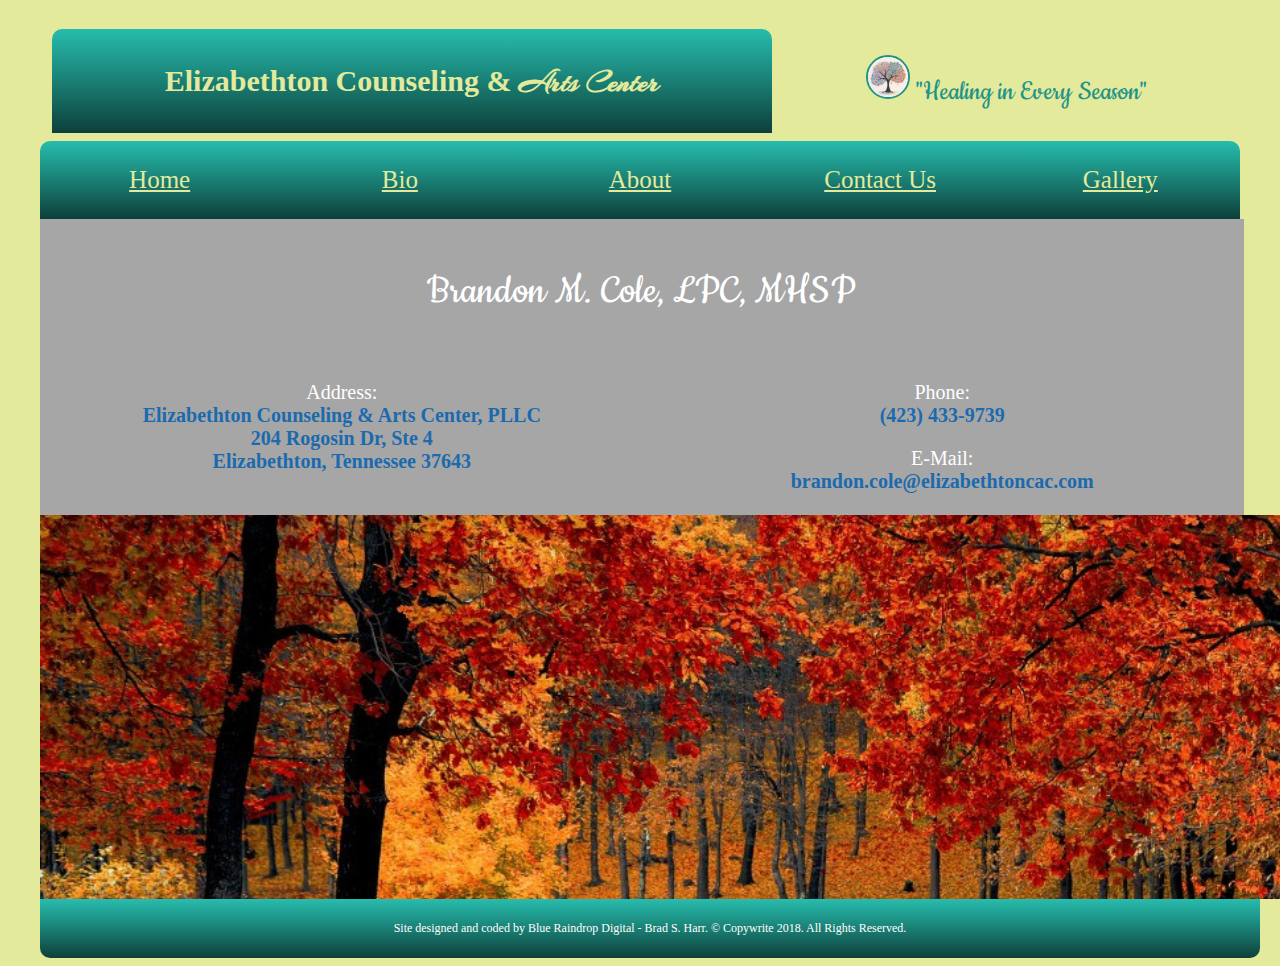
==== about.html @ a3475fe2 "created links and additional pages" ====
<!DOCTYPE html>
<html>
    <head>
        <meta name="viewport" content="width=device-width,initial-scale=1.0">
        <meta charset="utf-8">
        <link rel="stylesheet" href="https://stackpath.bootstrapcdn.com/bootstrap/4.1.0/css/bootstrap.min.css" integrity="sha384-9gVQ4dYFwwWSjIDZnLEWnxCjeSWFphJiwGPXr1jddIhOegiu1FwO5qRGvFXOdJZ4" crossorigin="anonymous">
        <link href='http://fonts.googleapis.com/css?family=Arizonia' rel='stylesheet' type='text/css'>
        <link href='http://fonts.googleapis.com/css?family=Cookie' rel='stylesheet' type='text/css'>
        <link rel="stylesheet" href="css/styles.css">
        <title>Elizabethton CAC</title>
    </head>
    <body style="background-color: #e3ea9c;">
            <div id="main-box">
                    <div id="flex-wrapper">
                        <div id="title-tab">
                            <p style="font-family: lucida sans typewriter;"><strong>Elizabethton Counseling &amp; </strong> <span style="font-family: Arizonia; line-height: 100%;"><strong>Arts Center</strong></span></p>
                            <p style="font-family: lucida sans typewriter; line-height: 100%;"></p>
                        </div>
                        <div id="title-tab2">
                           <p><img class="img-format" src="img/tree.jpg" alt="Tree Logo" width="40px" height="40px"> "Healing in Every Season"</p>
                        </div>
                    </div> 
                    <div id="navbar">
                        <div id="flex-wrapper">
                            <div class="nav-links">
                                <p><a href="index.html">Home</a></p>
                            </div>
                            <div class="nav-links">
                                <p><a href="bio.html">Bio</a></p>
                            </div>
                            <div class="nav-links">
                                <p><a href="about.html">About</a></p>
                            </div>
                            <div class="nav-links">
                                <p><a href="contact_us.html">Contact Us</a></p>
                            </div>
                            <div class="nav-links">
                                <p><a href="gallery.html">Gallery</a></p>
                            </div>
                        </div>

                    </div>
                    <div id="main-section">
                            <section id="flex-wrapper">
                                <div id="main-name">
                                    <p style="font-family: cookie; font-size: 45px;">Brandon M. Cole, LPC, MHSP</p>
                                </div>
                            </section>
                            <section id="flex-wrapper">
                                <div class="main-contact">
                                    <p>Address:<br /><span style="color: #1c6aae;"><strong>Elizabethton Counseling & Arts Center, PLLC<br />204 Rogosin Dr, Ste 4<br />Elizabethton, Tennessee 37643</strong></span></p>
                                </div>
                                <div class="main-contact">
                                    <p>Phone:<br /><span style="color: #1c6aae;"><strong>(423) 433-9739</strong></span></p>
                                    <p>E-Mail:<br /><span style="color: #1c6aae;"><strong>brandon.cole@elizabethtoncac.com</strong></span></p>
                                </div>
                            </section>  
                    </div>
                   <div id="photo-banner-about">

                    </div>
                    <div id="bottom-nav">
                        <p>Site designed and coded by Blue Raindrop Digital - Brad S. Harr. &copy; Copywrite 2018. All Rights Reserved.</p>
                    </div>
            </div>
        
    </body>
</html>
---- css/styles.css ----
@media screen and (max-width: 768px) {
    #main-box {
        width: 100%;
        max-width: 100%;
        margin-left: auto;
        margin-right: auto;
        overflow: hidden;
    }
    #title-tab {
        flex: 1;
        background-color: #e3ea9c;
        text-align: center;
        color: #1e9488;
        width: 100%;
        max-width: 100%;
        font-size: 30px;
    }
    #title-tab2 {
        flex: 1;
        background-color: #e3ea9c;
        text-align: center;
        color: #1e9488;
        width: 100%;
        max-width: 100%;
        font-size: 30px;
        font-family: cookie;
    }
    #navbar {
        flex: 0 0 auto;
        background-image: linear-gradient(to bottom, #27bcad, #1e9488, #166a61, #0d3f3a);
        padding: 2px;
        color: #e3ea9c;
        width: 100%;
        max-width: 100%;
        text-align: center;
    }
    #main-section {
        flex: 0 0 auto;
        background-color: #a6a6a6;
        width: 100%;
        max-width: 100%;
        text-align: center;
        color: white;
        font-family: lucida sans typwriter;
        font-size: 20px;
        padding: 2px;
    }
    #photo-banner {
        flex: 0 0 auto;
        background-image: url(../img/hammock1.jpg);
        background-size: cover;
        background-repeat: no-repeat;
        overflow: hidden;
        padding: 16%;
        width: 100%;
        max-width: 100%;
        color: #e3ea9c;
        text-align: center;
    }
    #photo-banner-bio {
        flex: 0 0 auto;
        background-image: url(../img/bench.jpg);
        background-size: cover;
        background-repeat: no-repeat;
        overflow: hidden;
        padding: 16%;
        width: 100%;
        max-width: 100%;
        color: #e3ea9c;
        text-align: center;
    }
    #photo-banner-about {
        flex: 0 0 auto;
        background-image: url(../img/fall.jpg);
        background-size: cover;
        background-repeat: no-repeat;
        overflow: hidden;
        padding: 16%;
        width: 100%;
        max-width: 100%;
        color: #e3ea9c;
        text-align: center;
    }
    #photo-banner-contact {
        flex: 0 0 auto;
        background-image: url(../img/lake_fog.jpg);
        background-size: cover;
        background-repeat: no-repeat;
        overflow: hidden;
        padding: 16%;
        width: 100%;
        max-width: 100%;
        color: #e3ea9c;
        text-align: center;
    }
    #photo-banner-gallery {
        flex: 0 0 auto;
        background-image: url(../img/pier.jpg);
        background-size: cover;
        background-repeat: no-repeat;
        overflow: hidden;
        padding: 16%;
        width: 100%;
        max-width: 100%;
        color: #e3ea9c;
        text-align: center;
    }
    #bottom-nav {
        flex: 0 0 auto;
        background-image: linear-gradient(to bottom, #27bcad, #1e9488, #166a61, #0d3f3a);
        padding: 20px;
        text-align: left;
        color: #e3ea9c;
        width: 100%;
        max-width: 100%;
        font-size: 12px;
        text-align: center;
    }
    .nav-links {
        flex: 1;
        color: #e3ea9c;
        text-align: center;
        padding: 0%;
        font-family: lucida sans typewriter;
        font-size: 20px;
    }
    .img-format {
        border-style: solid;
        border-width: 2px;
        border-color: #1e9488;
        border-radius: 50%;
    }
    a:link {
        color: #e3ea9c;
    }
    a:visited {
        color: #e3ea9c;
    }
}
@media screen and (min-width: 768px) {
#flex-wrapper {
    display: flex;
    flex-direction: row;
    flex-wrap: wrap;
}
#title-tab {
    flex: 1;
    background-image: linear-gradient(to bottom, #27bcad, #1e9488, #166a61, #0d3f3a);
    padding-top: 5px;
    padding-bottom: 5px;
    text-align: center;
    color: #e3ea9c;
    margin-left: 1%;
    margin-right: auto;
    margin-bottom: auto;
    margin-top: auto;
    max-width: 60%;
    border-top-right-radius: 10px;
    border-top-left-radius: 10px; 
    font-size: 30px; 
}
#title-tab2 {
    flex: 1;
    background-color: #e3ea9c;
    padding-top: 5px;
    padding-bottom: 1px;
    text-align: center;
    color: #1e9488;
    margin-right: auto;
    margin-bottom: 1px;
    margin-top: auto;
    max-width: 39%;
    font-size: 30px;
    font-family: cookie;
}
#navbar {
    flex: 0 0 auto;
    background-image: linear-gradient(to bottom, #27bcad, #1e9488, #166a61, #0d3f3a);
    text-align: center;
    color: #e3ea9c;
    border-top-right-radius: 10px;
    border-top-left-radius: 10px;
}
#main-section {
    flex: 0 0 auto;
    background-color: #a6a6a6;
    width: 100%;
    max-width: 100%;
    text-align: center;
    color: white;
    font-family: lucida sans typwriter;
    font-size: 20px;
    padding: 2px;
}
#photo-banner {
    flex: 0 0 auto;
    background-image: url(../img/hammock1.jpg);
    background-size: cover;
    background-repeat: no-repeat;
    overflow: hidden;
    padding: 16%;
    width: 100%;
    max-width: 100%;
    color: white;
    text-align: center;
}
#photo-banner-bio {
    flex: 0 0 auto;
    background-image: url(../img/bench.jpg);
    background-size: cover;
    background-repeat: no-repeat;
    overflow: hidden;
    padding: 16%;
    width: 100%;
    max-width: 100%;
    color: white;
    text-align: center;
}
#photo-banner-about {
    flex: 0 0 auto;
    background-image: url(../img/fall.jpg);
    background-size: cover;
    background-repeat: no-repeat;
    overflow: hidden;
    padding: 16%;
    width: 100%;
    max-width: 100%;
    color: white;
    text-align: center;
}
#photo-banner-contact {
    flex: 0 0 auto;
    background-image: url(../img/lake_fog.jpg);
    background-size: cover;
    background-repeat: no-repeat;
    overflow: hidden;
    padding: 16%;
    width: 100%;
    max-width: 100%;
    color: white;
    text-align: center;
}
#photo-banner-gallery {
    flex: 0 0 auto;
    background-image: url(../img/pier.jpg);
    background-size: cover;
    background-repeat: no-repeat;
    overflow: hidden;
    padding: 16%;
    width: 100%;
    max-width: 100%;
    color: white;
    text-align: center;
}
#bottom-nav {
    flex: 0 0 auto;
    background-image: linear-gradient(to bottom, #27bcad, #1e9488, #166a61, #0d3f3a);
    padding: 10px;
    text-align: left;
    color: white;
    width: 100%;
    max-width: 100%;
    border-bottom-right-radius: 10px;
    border-bottom-left-radius: 10px;
    font-size: 12px;
    text-align: center;
}
#main-box {
    max-width: 95%;
    margin-left: auto;
    margin-right: auto;
    margin-top: 20px;
}
.body {
    margin: 0px 0px 0px 0px;
}
.nav-links {
    flex: 1;
    color: #e3ea9c;
    text-align: center;
    padding: 0%;
    font-family: lucida sans typewriter;
    font-size: 25px;
}
#main-name {
    flex: 2;
}
.main-contact {
    flex: 1;
}
.img-format {
    border-style: solid;
    border-width: 2px;
    border-color: #1e9488;
    border-radius: 50%;
}
a:link {
    color: #e3ea9c;
}
a:visited {
    color: #e3ea9c;
}
}
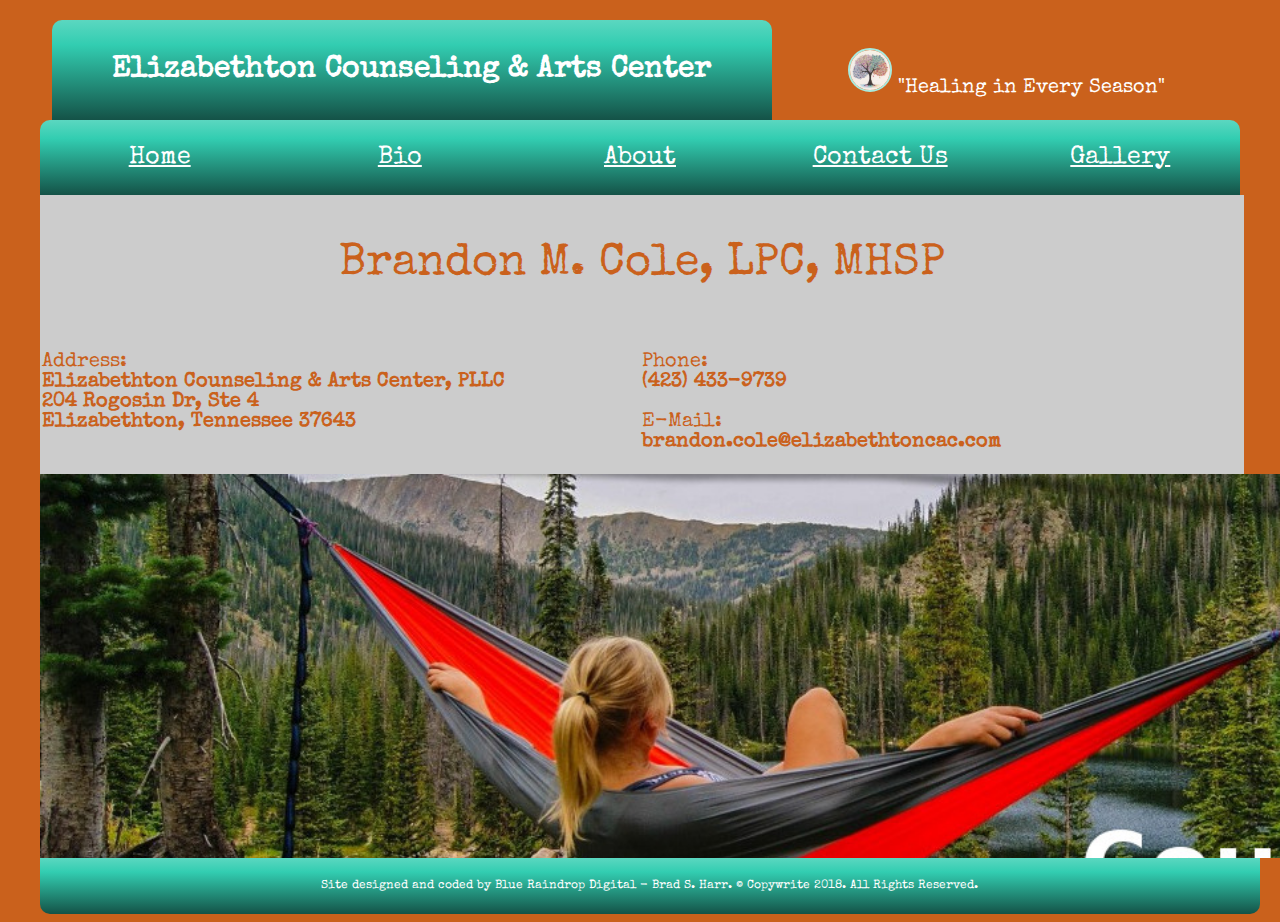
==== commit 7b8c5257: "updated project" ====
--- a/about.html
+++ b/about.html
@@ -4,17 +4,18 @@
         <meta name="viewport" content="width=device-width,initial-scale=1.0">
         <meta charset="utf-8">
         <link rel="stylesheet" href="https://stackpath.bootstrapcdn.com/bootstrap/4.1.0/css/bootstrap.min.css" integrity="sha384-9gVQ4dYFwwWSjIDZnLEWnxCjeSWFphJiwGPXr1jddIhOegiu1FwO5qRGvFXOdJZ4" crossorigin="anonymous">
-        <link href='http://fonts.googleapis.com/css?family=Arizonia' rel='stylesheet' type='text/css'>
-        <link href='http://fonts.googleapis.com/css?family=Cookie' rel='stylesheet' type='text/css'>
+        <link href='http://fonts.googleapis.com/css?family=Special Elite' rel='stylesheet' type='text/css'>
+        <link href='http://fonts.googleapis.com/css?family=Special Elite' rel='stylesheet' type='text/css'>
+        <link href="https://fonts.googleapis.com/css?family=Special Elite" rel="stylesheet">
         <link rel="stylesheet" href="css/styles.css">
         <title>Elizabethton CAC</title>
     </head>
-    <body style="background-color: #e3ea9c;">
+    <body style="background-color: #ca611c;">
             <div id="main-box">
                     <div id="flex-wrapper">
                         <div id="title-tab">
-                            <p style="font-family: lucida sans typewriter;"><strong>Elizabethton Counseling &amp; </strong> <span style="font-family: Arizonia; line-height: 100%;"><strong>Arts Center</strong></span></p>
-                            <p style="font-family: lucida sans typewriter; line-height: 100%;"></p>
+                            <p style="font-family: Special Elite;"><strong>Elizabethton Counseling &amp; </strong> <span style="font-family: Special Elite; line-height: 100%;"><strong>Arts Center</strong></span></p>
+                            <p style="font-family: Special Elite; line-height: 100%;"></p>
                         </div>
                         <div id="title-tab2">
                            <p><img class="img-format" src="img/tree.jpg" alt="Tree Logo" width="40px" height="40px"> "Healing in Every Season"</p>
@@ -38,25 +39,24 @@
                                 <p><a href="gallery.html">Gallery</a></p>
                             </div>
                         </div>
-
                     </div>
                     <div id="main-section">
-                            <section id="flex-wrapper">
-                                <div id="main-name">
-                                    <p style="font-family: cookie; font-size: 45px;">Brandon M. Cole, LPC, MHSP</p>
-                                </div>
-                            </section>
-                            <section id="flex-wrapper">
-                                <div class="main-contact">
-                                    <p>Address:<br /><span style="color: #1c6aae;"><strong>Elizabethton Counseling & Arts Center, PLLC<br />204 Rogosin Dr, Ste 4<br />Elizabethton, Tennessee 37643</strong></span></p>
-                                </div>
-                                <div class="main-contact">
-                                    <p>Phone:<br /><span style="color: #1c6aae;"><strong>(423) 433-9739</strong></span></p>
-                                    <p>E-Mail:<br /><span style="color: #1c6aae;"><strong>brandon.cole@elizabethtoncac.com</strong></span></p>
-                                </div>
-                            </section>  
-                    </div>
-                   <div id="photo-banner-about">
+                        <section id="flex-wrapper">
+                            <div id="main-name">
+                                <p style="font-family: Special Elite; font-size: 45px;">Brandon M. Cole, LPC, MHSP</p>
+                            </div>
+                        </section>
+                        <section id="flex-wrapper">
+                            <div class="main-contact">
+                                <p>Address:<br /><strong>Elizabethton Counseling & Arts Center, PLLC<br />204 Rogosin Dr, Ste 4<br />Elizabethton, Tennessee 37643</strong></span></p>
+                            </div>
+                            <div class="main-contact">
+                                <p>Phone:<br /><strong>(423) 433-9739</strong></span></p>
+                                <p>E-Mail:<br /><strong>brandon.cole@elizabethtoncac.com</strong></span></p>
+                            </div>
+                        </section>
+                        </div>
+                    <div id="photo-banner">
 
                     </div>
                     <div id="bottom-nav">
--- a/css/styles.css
+++ b/css/styles.css
@@ -8,42 +8,44 @@
     }
     #title-tab {
         flex: 1;
-        background-color: #e3ea9c;
-        text-align: center;
-        color: #1e9488;
+        background-color: #ca611c;
+        text-align: center;
+        color: white;
         width: 100%;
         max-width: 100%;
         font-size: 30px;
     }
     #title-tab2 {
         flex: 1;
-        background-color: #e3ea9c;
-        text-align: center;
-        color: #1e9488;
-        width: 100%;
-        max-width: 100%;
-        font-size: 30px;
-        font-family: cookie;
+        background-color: #ca611c;
+        text-align: center;
+        color: white;
+        width: 100%;
+        max-width: 100%;
+        font-size: 20px;
+        font-family: Special Elite;
     }
     #navbar {
         flex: 0 0 auto;
-        background-image: linear-gradient(to bottom, #27bcad, #1e9488, #166a61, #0d3f3a);
+        background-image: linear-gradient(to bottom, #5bd7c0, #32cdb1, #28a48d, #1e7b6a, #145247);
         padding: 2px;
-        color: #e3ea9c;
+        color: white;
         width: 100%;
         max-width: 100%;
         text-align: center;
     }
     #main-section {
         flex: 0 0 auto;
-        background-color: #a6a6a6;
-        width: 100%;
-        max-width: 100%;
-        text-align: center;
-        color: white;
-        font-family: lucida sans typwriter;
+        background-color: #cccccc;
+        width: 100%;
+        max-width: 100%;
+        text-align: center;
+        color: #ca611c;
+        font-family: Special Elite;
         font-size: 20px;
         padding: 2px;
+        margin-left: auto;
+        margin-right: auto;
     }
     #photo-banner {
         flex: 0 0 auto;
@@ -54,7 +56,7 @@
         padding: 16%;
         width: 100%;
         max-width: 100%;
-        color: #e3ea9c;
+        color: black;
         text-align: center;
     }
     #photo-banner-bio {
@@ -66,7 +68,7 @@
         padding: 16%;
         width: 100%;
         max-width: 100%;
-        color: #e3ea9c;
+        color: black;
         text-align: center;
     }
     #photo-banner-about {
@@ -78,7 +80,7 @@
         padding: 16%;
         width: 100%;
         max-width: 100%;
-        color: #e3ea9c;
+        color: black;
         text-align: center;
     }
     #photo-banner-contact {
@@ -90,7 +92,7 @@
         padding: 16%;
         width: 100%;
         max-width: 100%;
-        color: #e3ea9c;
+        color: black;
         text-align: center;
     }
     #photo-banner-gallery {
@@ -102,39 +104,40 @@
         padding: 16%;
         width: 100%;
         max-width: 100%;
-        color: #e3ea9c;
+        color: black;
         text-align: center;
     }
     #bottom-nav {
         flex: 0 0 auto;
-        background-image: linear-gradient(to bottom, #27bcad, #1e9488, #166a61, #0d3f3a);
+        background-image: linear-gradient(to bottom, #5bd7c0, #32cdb1, #28a48d, #1e7b6a, #145247);
         padding: 20px;
         text-align: left;
-        color: #e3ea9c;
+        color: white;
         width: 100%;
         max-width: 100%;
         font-size: 12px;
         text-align: center;
+        font-family: Special Elite;
     }
     .nav-links {
         flex: 1;
-        color: #e3ea9c;
+        color: white;
         text-align: center;
         padding: 0%;
-        font-family: lucida sans typewriter;
+        font-family: Special Elite;
         font-size: 20px;
     }
     .img-format {
         border-style: solid;
         border-width: 2px;
-        border-color: #1e9488;
+        border-color: #A8EADE;
         border-radius: 50%;
     }
     a:link {
-        color: #e3ea9c;
+        color: white;
     }
     a:visited {
-        color: #e3ea9c;
+        color: white;
     }
 }
 @media screen and (min-width: 768px) {
@@ -145,11 +148,11 @@
 }
 #title-tab {
     flex: 1;
-    background-image: linear-gradient(to bottom, #27bcad, #1e9488, #166a61, #0d3f3a);
+    background-image: linear-gradient(to bottom, #5bd7c0, #32cdb1, #28a48d, #1e7b6a, #145247);
     padding-top: 5px;
     padding-bottom: 5px;
     text-align: center;
-    color: #e3ea9c;
+    color: white;
     margin-left: 1%;
     margin-right: auto;
     margin-bottom: auto;
@@ -161,36 +164,38 @@
 }
 #title-tab2 {
     flex: 1;
-    background-color: #e3ea9c;
+    background-color: #ca611c;
     padding-top: 5px;
     padding-bottom: 1px;
     text-align: center;
-    color: #1e9488;
+    color: white;
     margin-right: auto;
     margin-bottom: 1px;
     margin-top: auto;
     max-width: 39%;
-    font-size: 30px;
-    font-family: cookie;
+    font-size: 20px;
+    font-family: Special Elite;
 }
 #navbar {
     flex: 0 0 auto;
-    background-image: linear-gradient(to bottom, #27bcad, #1e9488, #166a61, #0d3f3a);
-    text-align: center;
-    color: #e3ea9c;
+    background-image: linear-gradient(to bottom, #5bd7c0, #32cdb1, #28a48d, #1e7b6a, #145247);
+    text-align: center;
+    color: white;
     border-top-right-radius: 10px;
     border-top-left-radius: 10px;
 }
 #main-section {
     flex: 0 0 auto;
-    background-color: #a6a6a6;
-    width: 100%;
-    max-width: 100%;
-    text-align: center;
-    color: white;
-    font-family: lucida sans typwriter;
+    background-color: #cccccc;
+    width: 100%;
+    max-width: 100%;
+    text-align: center;
+    color: #ca611c;
+    font-family: Special Elite;
     font-size: 20px;
     padding: 2px;
+    margin-left: auto;
+    margin-right: auto;
 }
 #photo-banner {
     flex: 0 0 auto;
@@ -254,7 +259,7 @@
 }
 #bottom-nav {
     flex: 0 0 auto;
-    background-image: linear-gradient(to bottom, #27bcad, #1e9488, #166a61, #0d3f3a);
+    background-image: linear-gradient(to bottom, #5bd7c0, #32cdb1, #28a48d, #1e7b6a, #145247);
     padding: 10px;
     text-align: left;
     color: white;
@@ -264,6 +269,7 @@
     border-bottom-left-radius: 10px;
     font-size: 12px;
     text-align: center;
+    font-family: Special Elite;
 }
 #main-box {
     max-width: 95%;
@@ -276,10 +282,10 @@
 }
 .nav-links {
     flex: 1;
-    color: #e3ea9c;
+    color: white;
     text-align: center;
     padding: 0%;
-    font-family: lucida sans typewriter;
+    font-family: Special Elite;
     font-size: 25px;
 }
 #main-name {
@@ -287,17 +293,21 @@
 }
 .main-contact {
     flex: 1;
+    margin-left: auto;
+    margin-right: auto;
+    text-align: left;
 }
 .img-format {
     border-style: solid;
     border-width: 2px;
-    border-color: #1e9488;
+    border-color: #A8EADE;
     border-radius: 50%;
 }
 a:link {
-    color: #e3ea9c;
+    color: white;
 }
 a:visited {
-    color: #e3ea9c;
-}
+    color: white;
+}
+font-family: 'Special Elite', cursive;
 }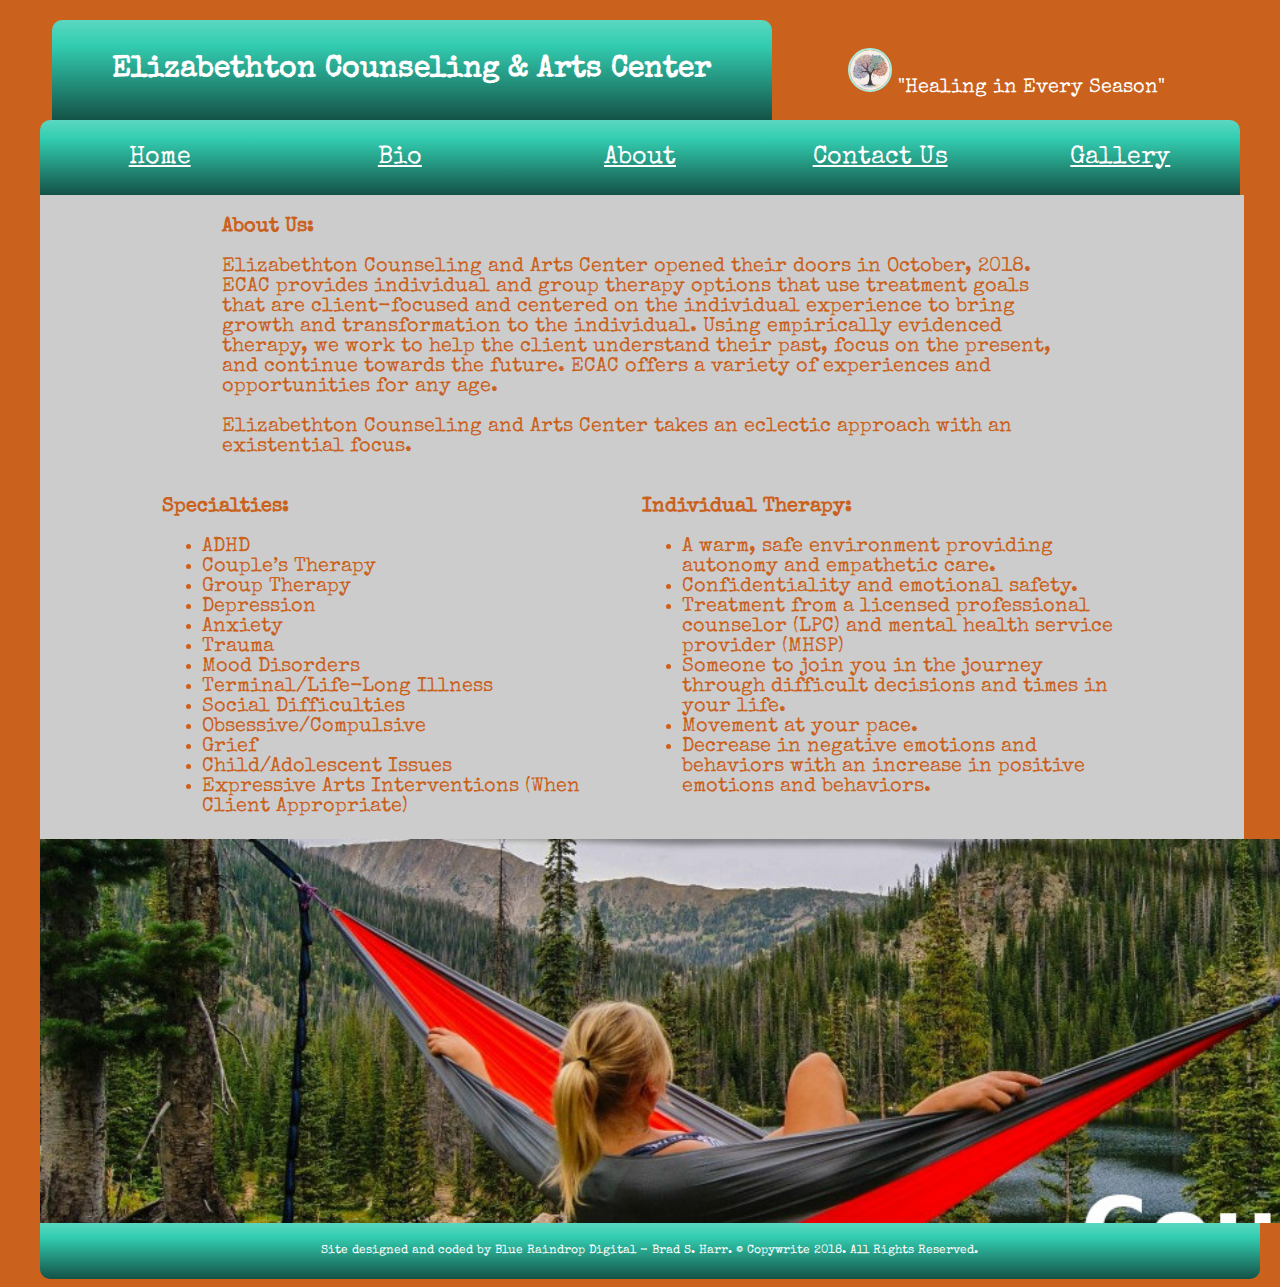
==== commit 0af228aa: "about update" ====
--- a/about.html
+++ b/about.html
@@ -43,16 +43,45 @@
                     <div id="main-section">
                         <section id="flex-wrapper">
                             <div id="main-name">
-                                <p style="font-family: Special Elite; font-size: 45px;">Brandon M. Cole, LPC, MHSP</p>
+                                <p></p>
+                                <p><strong>About Us:</strong></p>
+                                <p></p>
+                                <p>Elizabethton Counseling and Arts Center opened their doors in October, 2018.  ECAC provides individual and group therapy options that use treatment goals that are client-focused and centered on the individual experience to bring growth and transformation to the individual.  Using empirically evidenced therapy, we work to help the client understand their past, focus on the present, and continue towards the future.  ECAC offers a variety of experiences and opportunities for any age.</p>
+                                <p></p>
+                                <p>Elizabethton Counseling and Arts Center takes an eclectic approach with an existential focus.</p>
                             </div>
                         </section>
                         <section id="flex-wrapper">
-                            <div class="main-contact">
-                                <p>Address:<br /><strong>Elizabethton Counseling & Arts Center, PLLC<br />204 Rogosin Dr, Ste 4<br />Elizabethton, Tennessee 37643</strong></span></p>
+                            <div class="about-specialties">
+                                <p><strong>Specialties:</strong></p>
+                                <p></p>
+                                <ul>
+                                    <li>ADHD</li>
+                                    <li>Couple’s Therapy</li>
+                                    <li>Group Therapy</li>
+                                    <li>Depression</li>
+                                    <li>Anxiety</li>
+                                    <li>Trauma</li>
+                                    <li>Mood Disorders</li>
+                                    <li>Terminal/Life-Long Illness</li>
+                                    <li>Social Difficulties</li>
+                                    <li>Obsessive/Compulsive</li>
+                                    <li>Grief</li>
+                                    <li>Child/Adolescent Issues</li>
+                                    <li>Expressive Arts Interventions (When Client Appropriate)</li>
+                                </ul>
                             </div>
-                            <div class="main-contact">
-                                <p>Phone:<br /><strong>(423) 433-9739</strong></span></p>
-                                <p>E-Mail:<br /><strong>brandon.cole@elizabethtoncac.com</strong></span></p>
+                            <div class="about-therapy">
+                                    <p><strong>Individual Therapy:</strong></p>
+                                    <p></p>
+                                    <ul>
+                                        <li>A warm, safe environment providing autonomy and empathetic care.</li>
+                                        <li>Confidentiality and emotional safety.</li>
+                                        <li>Treatment from a licensed professional counselor (LPC) and mental health service provider (MHSP)</li>
+                                        <li>Someone to join you in the journey through difficult decisions and times in your life.</li>
+                                        <li>Movement at your pace.</li>
+                                        <li>Decrease in negative emotions and behaviors with an increase in positive emotions and behaviors.</li>
+                                    </ul>
                             </div>
                         </section>
                         </div>
--- a/css/styles.css
+++ b/css/styles.css
@@ -133,6 +133,33 @@
         border-color: #A8EADE;
         border-radius: 50%;
     }
+    .main-contact {
+        flex: 1;
+        margin-left: auto;
+        margin-right: auto;
+        text-align: center;
+    }
+    .main-contact2 {
+        flex: 1;
+        margin-left: auto;
+        margin-right: auto;
+        text-align: center;
+        max-width: 100%;
+    }
+    .about-specialties {
+        flex: 1;
+        margin-left: auto;
+        margin-right: auto;
+        text-align: left;
+        max-width: 80%;
+    }
+    .about-therapy {
+        flex: 1;
+        margin-left: auto;
+        margin-right: auto;
+        text-align: left;
+        max-width: 80%;
+    }
     a:link {
         color: white;
     }
@@ -145,6 +172,8 @@
     display: flex;
     flex-direction: row;
     flex-wrap: wrap;
+    margin-left: auto;
+    margin-right: auto;
 }
 #title-tab {
     flex: 1;
@@ -290,11 +319,34 @@
 }
 #main-name {
     flex: 2;
+    text-align: left;
+    max-width: 70%;
+    margin-left: auto;
+    margin-right: auto;
 }
 .main-contact {
     flex: 1;
     margin-left: auto;
     margin-right: auto;
+    text-align: left;
+}
+.main-contact2 {
+    flex: 1;
+    margin-left: auto;
+    margin-right: auto;
+    text-align: center;
+    max-width: 30%;
+}
+.about-specialties {
+    flex: 1;
+    margin-left: 120px;
+    margin-right: auto;
+    text-align: left;
+}
+.about-therapy {
+    flex: 1;
+    margin-left: auto;
+    margin-right: 120px;
     text-align: left;
 }
 .img-format {
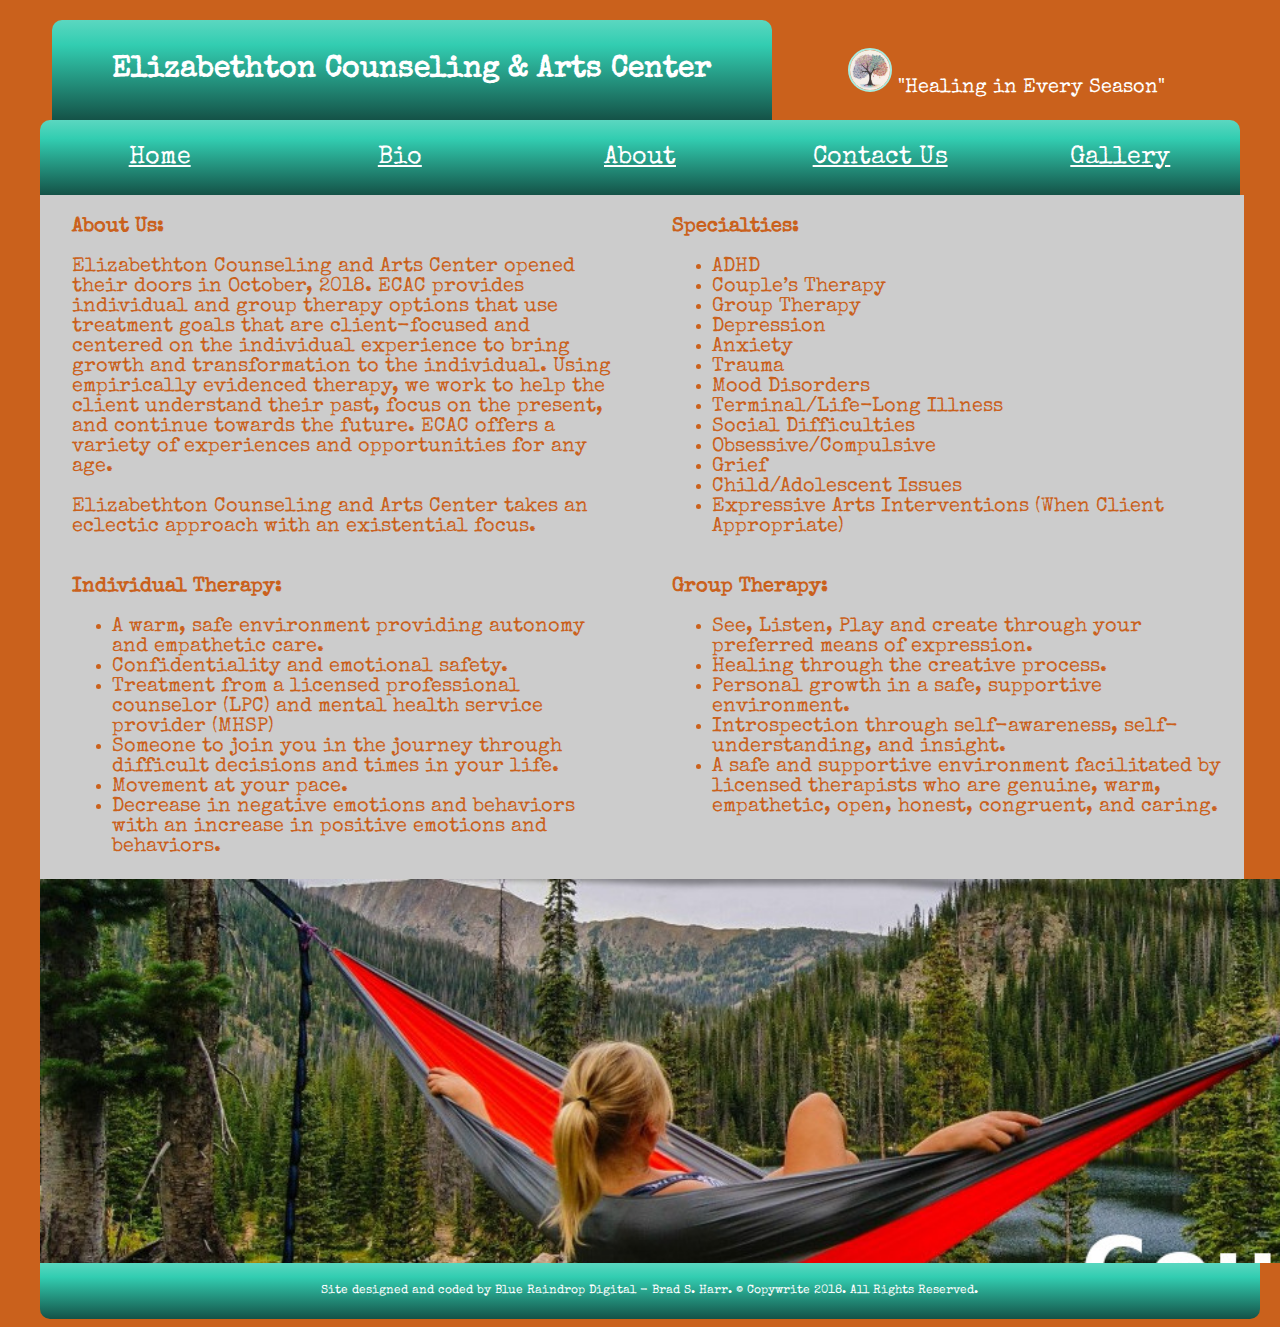
==== commit 87a1bba9: "about update" ====
--- a/about.html
+++ b/about.html
@@ -42,7 +42,7 @@
                     </div>
                     <div id="main-section">
                         <section id="flex-wrapper">
-                            <div id="main-name">
+                            <div id="about-name">
                                 <p></p>
                                 <p><strong>About Us:</strong></p>
                                 <p></p>
@@ -50,28 +50,30 @@
                                 <p></p>
                                 <p>Elizabethton Counseling and Arts Center takes an eclectic approach with an existential focus.</p>
                             </div>
+                            <div id="about-name">
+                                <p></p>
+                                    <p><strong>Specialties:</strong></p>
+                                    <p></p>
+                                    <ul>
+                                        <li>ADHD</li>
+                                        <li>Couple’s Therapy</li>
+                                        <li>Group Therapy</li>
+                                        <li>Depression</li>
+                                        <li>Anxiety</li>
+                                        <li>Trauma</li>
+                                        <li>Mood Disorders</li>
+                                        <li>Terminal/Life-Long Illness</li>
+                                        <li>Social Difficulties</li>
+                                        <li>Obsessive/Compulsive</li>
+                                        <li>Grief</li>
+                                        <li>Child/Adolescent Issues</li>
+                                        <li>Expressive Arts Interventions (When Client Appropriate)</li>
+                                    </ul>
+                            </div>
                         </section>
                         <section id="flex-wrapper">
                             <div class="about-specialties">
-                                <p><strong>Specialties:</strong></p>
-                                <p></p>
-                                <ul>
-                                    <li>ADHD</li>
-                                    <li>Couple’s Therapy</li>
-                                    <li>Group Therapy</li>
-                                    <li>Depression</li>
-                                    <li>Anxiety</li>
-                                    <li>Trauma</li>
-                                    <li>Mood Disorders</li>
-                                    <li>Terminal/Life-Long Illness</li>
-                                    <li>Social Difficulties</li>
-                                    <li>Obsessive/Compulsive</li>
-                                    <li>Grief</li>
-                                    <li>Child/Adolescent Issues</li>
-                                    <li>Expressive Arts Interventions (When Client Appropriate)</li>
-                                </ul>
-                            </div>
-                            <div class="about-therapy">
+                                    <p></p>
                                     <p><strong>Individual Therapy:</strong></p>
                                     <p></p>
                                     <ul>
@@ -81,6 +83,18 @@
                                         <li>Someone to join you in the journey through difficult decisions and times in your life.</li>
                                         <li>Movement at your pace.</li>
                                         <li>Decrease in negative emotions and behaviors with an increase in positive emotions and behaviors.</li>
+                                    </ul>
+                            </div>
+                            <div class="about-therapy">
+                                    <p></p>
+                                    <p><strong>Group Therapy:</strong></p>
+                                    <p></p>
+                                    <ul>
+                                        <li>See, Listen, Play and create through your preferred means of expression.</li>
+                                        <li>Healing through the creative process.</li>
+                                        <li>Personal growth in a safe, supportive environment.</li>
+                                        <li>Introspection through self-awareness, self-understanding, and insight.</li>
+                                        <li>A safe and supportive environment facilitated by licensed therapists who are genuine, warm, empathetic, open, honest, congruent, and caring.</li>
                                     </ul>
                             </div>
                         </section>
--- a/css/styles.css
+++ b/css/styles.css
@@ -145,6 +145,13 @@
         margin-right: auto;
         text-align: center;
         max-width: 100%;
+    }
+    #about-name {
+        flex: 1;
+        text-align: left;
+        max-width: 80%;
+        margin-left: auto;
+        margin-right: auto;
     }
     .about-specialties {
         flex: 1;
@@ -337,16 +344,24 @@
     text-align: center;
     max-width: 30%;
 }
+#about-name {
+    flex: 1;
+    text-align: left;
+    max-width: 45%;
+    margin-left: auto;
+    margin-right: auto;
+}
 .about-specialties {
     flex: 1;
-    margin-left: 120px;
-    margin-right: auto;
-    text-align: left;
+    text-align: left;
+    max-width: 45%;
+    margin-left: 30px;
+    margin-right: auto;
 }
 .about-therapy {
     flex: 1;
-    margin-left: auto;
-    margin-right: 120px;
+    margin-left: 60px;
+    margin-right: auto;
     text-align: left;
 }
 .img-format {
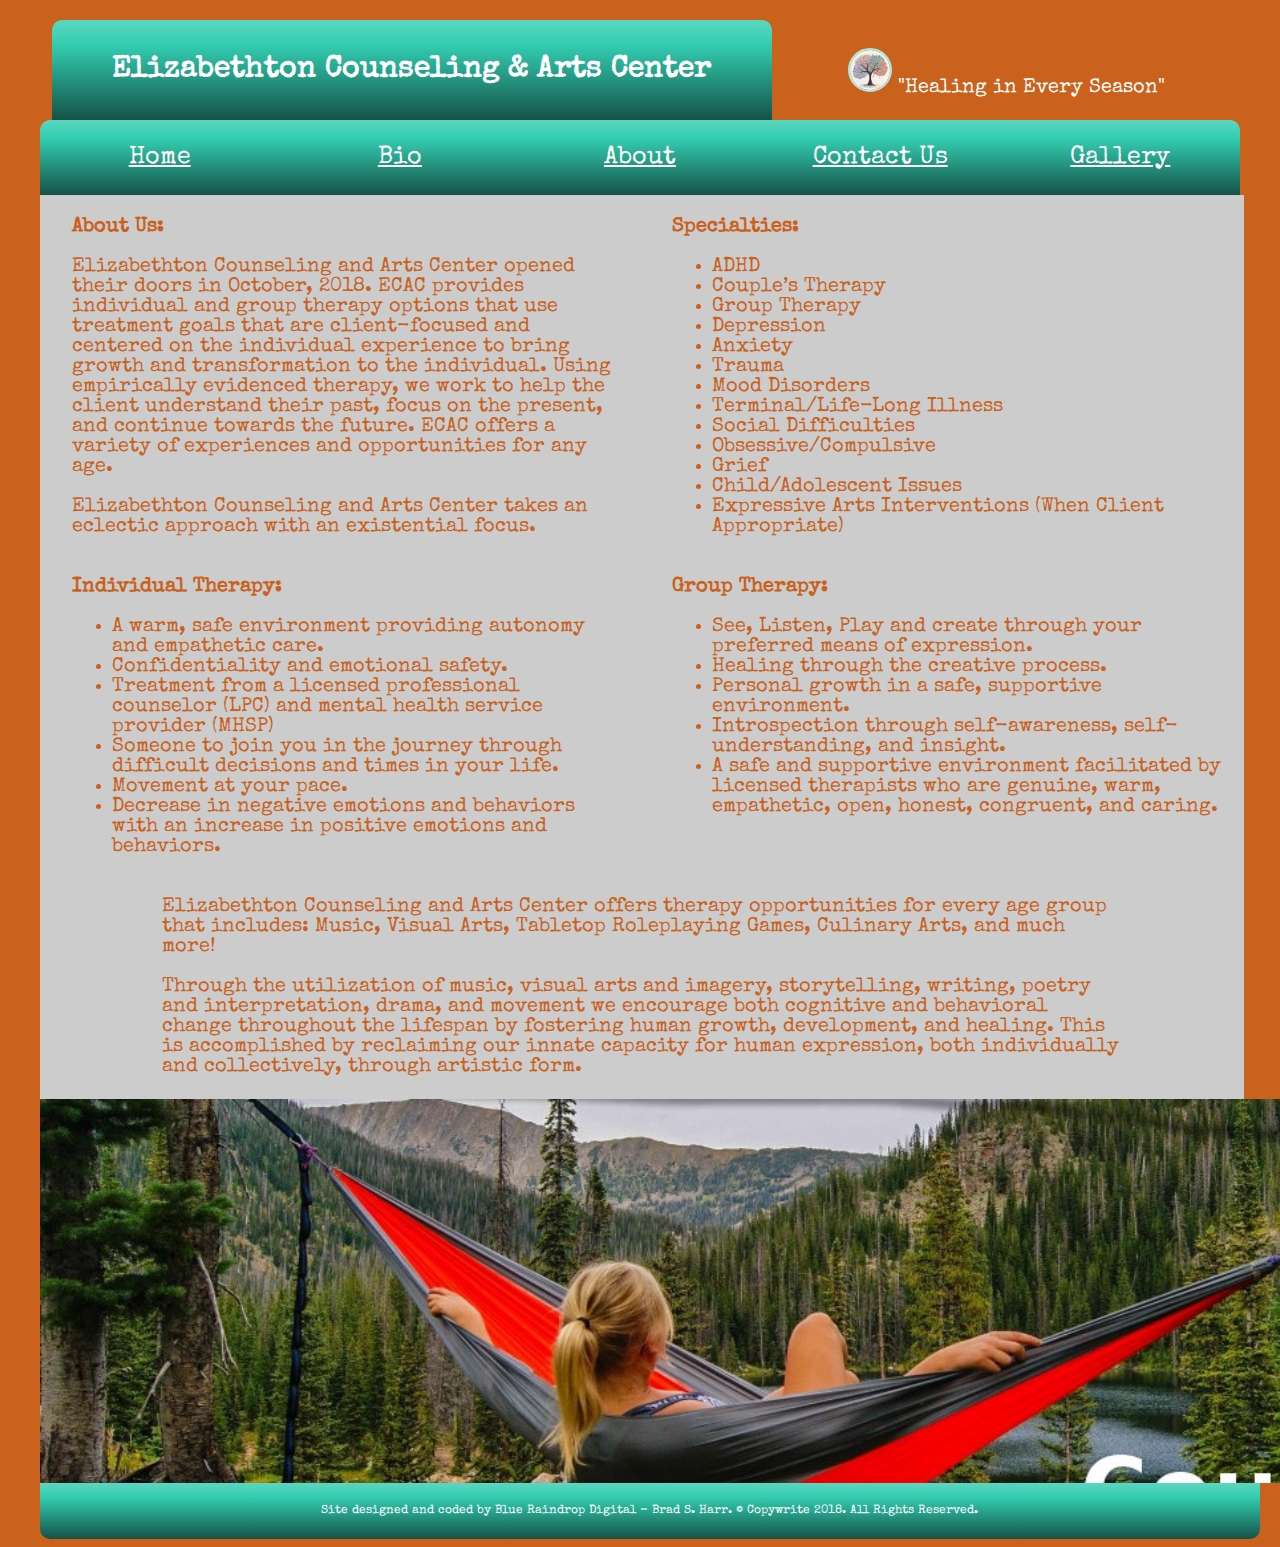
==== commit 21853e06: "about update" ====
--- a/about.html
+++ b/about.html
@@ -98,6 +98,14 @@
                                     </ul>
                             </div>
                         </section>
+                        <section id="flex-wrapper">
+                            <div id="about-info">
+                                <p></p>
+                                <p>Elizabethton Counseling and Arts Center offers therapy opportunities for every age group that includes: Music, Visual Arts, Tabletop Roleplaying Games, Culinary Arts, and much more!</p>
+                                <p></p>
+                                <p>Through the utilization of music, visual arts and imagery, storytelling, writing, poetry and interpretation, drama, and movement we encourage both cognitive and behavioral  change throughout the lifespan by fostering human growth, development, and healing.  This is accomplished by reclaiming our innate capacity for human expression, both individually and collectively, through artistic form. </p>
+                            </div>
+                        </section>
                         </div>
                     <div id="photo-banner">
 
--- a/css/styles.css
+++ b/css/styles.css
@@ -148,6 +148,13 @@
     }
     #about-name {
         flex: 1;
+        text-align: left;
+        max-width: 80%;
+        margin-left: auto;
+        margin-right: auto;
+    }
+    #about-info {
+        flex: 2;
         text-align: left;
         max-width: 80%;
         margin-left: auto;
@@ -351,6 +358,13 @@
     margin-left: auto;
     margin-right: auto;
 }
+#about-info {
+    flex: 2;
+    text-align: left;
+    max-width: 80%;
+    margin-left: auto;
+    margin-right: auto;
+}
 .about-specialties {
     flex: 1;
     text-align: left;
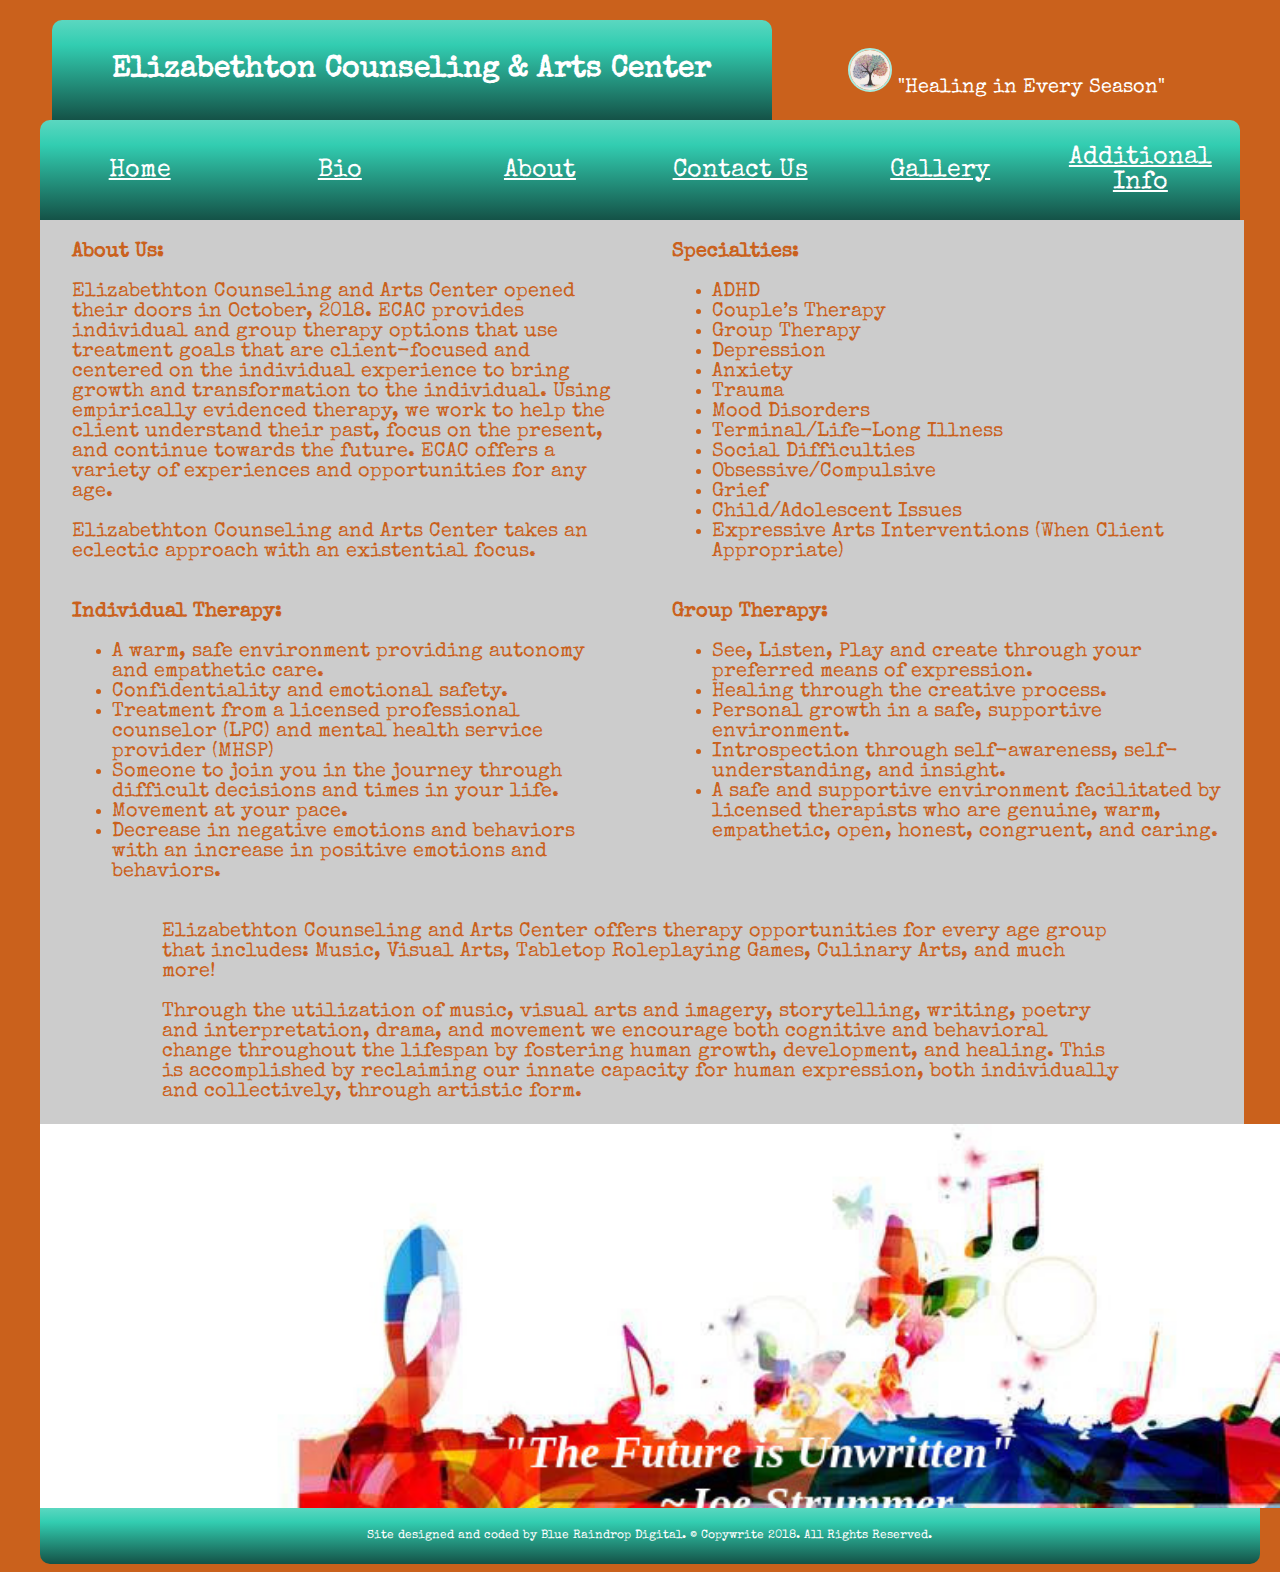
==== commit 76b21571: "updated site" ====
--- a/about.html
+++ b/about.html
@@ -37,6 +37,9 @@
                             </div>
                             <div class="nav-links">
                                 <p><a href="gallery.html">Gallery</a></p>
+                            </div>
+                            <div class="nav-links">
+                                <p><a href="info.html">Additional Info</a></p>
                             </div>
                         </div>
                     </div>
@@ -107,11 +110,11 @@
                             </div>
                         </section>
                         </div>
-                    <div id="photo-banner">
+                    <div id="photo-banner-about">
 
                     </div>
                     <div id="bottom-nav">
-                        <p>Site designed and coded by Blue Raindrop Digital - Brad S. Harr. &copy; Copywrite 2018. All Rights Reserved.</p>
+                        <p>Site designed and coded by Blue Raindrop Digital. &copy; Copywrite 2018. All Rights Reserved.</p>
                     </div>
             </div>
         
--- a/css/styles.css
+++ b/css/styles.css
@@ -49,7 +49,7 @@
     }
     #photo-banner {
         flex: 0 0 auto;
-        background-image: url(../img/hammock1.jpg);
+        background-image: url("../img/brushes.jpg");
         background-size: cover;
         background-repeat: no-repeat;
         overflow: hidden;
@@ -61,7 +61,7 @@
     }
     #photo-banner-bio {
         flex: 0 0 auto;
-        background-image: url(../img/bench.jpg);
+        background-image: url(../img/colors.PNG);
         background-size: cover;
         background-repeat: no-repeat;
         overflow: hidden;
@@ -71,9 +71,9 @@
         color: black;
         text-align: center;
     }
-    #photo-banner-about {
-        flex: 0 0 auto;
-        background-image: url(../img/fall.jpg);
+    #photo-banner-info {
+        flex: 0 0 auto;
+        background-image: url(../img/tree.PNG);
         background-size: cover;
         background-repeat: no-repeat;
         overflow: hidden;
@@ -83,9 +83,21 @@
         color: black;
         text-align: center;
     }
+    #photo-banner-about {
+        flex: 0 0 auto;
+        background-image: url(../img/music.jpg);
+        background-size: cover;
+        background-repeat: no-repeat;
+        overflow: hidden;
+        padding: 16%;
+        width: 100%;
+        max-width: 100%;
+        color: black;
+        text-align: center;
+    }
     #photo-banner-contact {
         flex: 0 0 auto;
-        background-image: url(../img/lake_fog.jpg);
+        background-image: url(../img/record.PNG);
         background-size: cover;
         background-repeat: no-repeat;
         overflow: hidden;
@@ -126,6 +138,8 @@
         padding: 0%;
         font-family: Special Elite;
         font-size: 20px;
+        margin-top: auto;
+        margin-bottom: auto;
     }
     .img-format {
         border-style: solid;
@@ -153,6 +167,13 @@
         margin-left: auto;
         margin-right: auto;
     }
+    #info-name {
+        flex: 1;
+        text-align: center;
+        max-width: 70%;
+        margin-left: auto;
+        margin-right: auto;
+    }
     #about-info {
         flex: 2;
         text-align: left;
@@ -180,6 +201,33 @@
     a:visited {
         color: white;
     }
+    .video-container {
+        flex: 1;
+        position: relative;
+        padding-bottom: 56.25%;
+        padding-top: 10px;
+        height: 0;
+        overflow: hidden;
+        margin-left: auto;
+        margin-right: auto;
+        max-width: 100%;
+        width: 100%;
+        
+    }
+    .video-container iframe {
+        position: absolute;
+        top:0;
+        left: 0;
+        width: 100%;
+        height: 100%;
+        margin-left: auto;
+        margin-right: auto;
+        max-width: 100%;
+        padding-bottom: 5%;
+    }
+    .iframe-container-4x3 {
+        padding-top: 75%;
+      }
 }
 @media screen and (min-width: 768px) {
 #flex-wrapper {
@@ -242,19 +290,19 @@
 }
 #photo-banner {
     flex: 0 0 auto;
-    background-image: url(../img/hammock1.jpg);
+    background-image: url(../img/brushes.jpg);
     background-size: cover;
     background-repeat: no-repeat;
     overflow: hidden;
     padding: 16%;
     width: 100%;
-    max-width: 100%;
+    height: auto;
     color: white;
     text-align: center;
 }
 #photo-banner-bio {
     flex: 0 0 auto;
-    background-image: url(../img/bench.jpg);
+    background-image: url(../img/colors.PNG);
     background-size: cover;
     background-repeat: no-repeat;
     overflow: hidden;
@@ -264,9 +312,9 @@
     color: white;
     text-align: center;
 }
-#photo-banner-about {
-    flex: 0 0 auto;
-    background-image: url(../img/fall.jpg);
+#photo-banner-info {
+    flex: 0 0 auto;
+    background-image: url(../img/tree.PNG);
     background-size: cover;
     background-repeat: no-repeat;
     overflow: hidden;
@@ -276,9 +324,21 @@
     color: white;
     text-align: center;
 }
+#photo-banner-about {
+    flex: 0 0 auto;
+    background-image: url(../img/music.jpg);
+    background-size: cover;
+    background-repeat: no-repeat;
+    overflow: hidden;
+    padding: 16%;
+    width: 100%;
+    max-width: 100%;
+    color: white;
+    text-align: center;
+}
 #photo-banner-contact {
     flex: 0 0 auto;
-    background-image: url(../img/lake_fog.jpg);
+    background-image: url(../img/record.PNG);
     background-size: cover;
     background-repeat: no-repeat;
     overflow: hidden;
@@ -330,10 +390,12 @@
     padding: 0%;
     font-family: Special Elite;
     font-size: 25px;
+    margin-top: auto;
+    margin-bottom: auto;
 }
 #main-name {
     flex: 2;
-    text-align: left;
+    text-align: center;
     max-width: 70%;
     margin-left: auto;
     margin-right: auto;
@@ -342,7 +404,7 @@
     flex: 1;
     margin-left: auto;
     margin-right: auto;
-    text-align: left;
+    text-align: center;
 }
 .main-contact2 {
     flex: 1;
@@ -355,6 +417,13 @@
     flex: 1;
     text-align: left;
     max-width: 45%;
+    margin-left: auto;
+    margin-right: auto;
+}
+#info-name {
+    flex: 1;
+    text-align: center;
+    max-width: 70%;
     margin-left: auto;
     margin-right: auto;
 }
@@ -391,4 +460,66 @@
     color: white;
 }
 font-family: 'Special Elite', cursive;
-}+}
+hr { 
+    display: block;
+    margin-top: 0.5em;
+    margin-bottom: 0.5em;
+    margin-left: auto;
+    margin-right: auto;
+    border-style: inset;
+    border-width: 1px;
+    max-width: 80%;
+  } 
+  .social-media {
+      flex: 5;
+      margin-left: auto;
+      margin-right: auto;
+      margin-top: auto;
+      margin-bottom: auto;
+  }
+.video-container {
+    flex: 1;
+    position: relative;
+    padding-bottom: 56.25%;
+    padding-top: 10px;
+    height: 0;
+    overflow: hidden;
+    margin-left: auto;
+    margin-right: auto;
+    max-width: 80%;
+    width: 80%;
+    
+}
+.video-container iframe {
+    position: absolute;
+    top:0;
+    left: 0;
+    width: 100%;
+    height: 100%;
+    margin-left: auto;
+    margin-right: auto;
+    max-width: 100%;
+    padding-bottom: 5%;
+}
+.iframe-container-4x3 {
+    padding-top: 75%;
+  }
+div.gallery {
+    flex: 4;
+    margin: 4px;
+    border: 1px solid #ccc;
+    max-width: 100%;
+    margin-left: auto;
+    margin-right: auto;
+  }
+  div.gallery img {
+    width: auto;
+    height: 200px;
+    padding: 15px;
+  }
+  
+  div.desc {
+    padding: 15px;
+    text-align: center;
+  }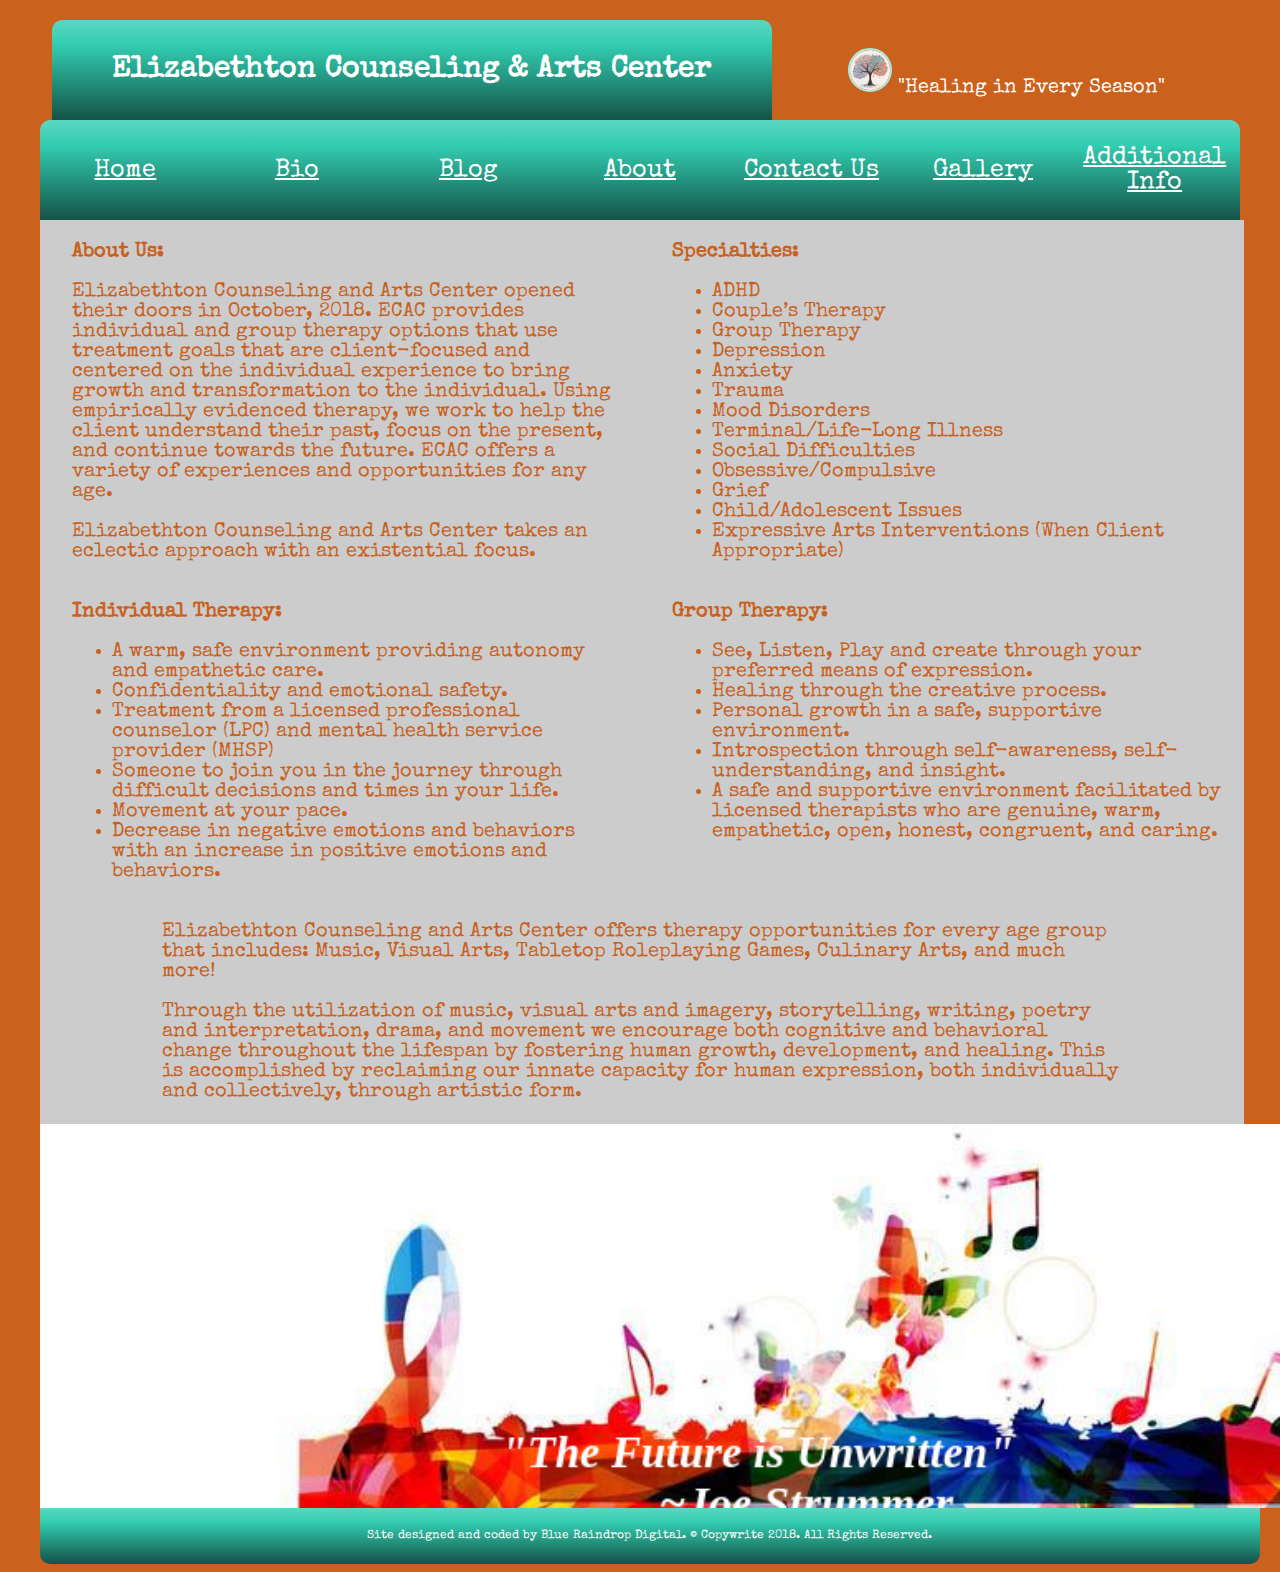
==== commit d8da91a4: "added images" ====
--- a/about.html
+++ b/about.html
@@ -28,6 +28,9 @@
                             </div>
                             <div class="nav-links">
                                 <p><a href="bio.html">Bio</a></p>
+                            </div>
+                            <div class="nav-links">
+                                <p><a href="blog.html">Blog</a></p>
                             </div>
                             <div class="nav-links">
                                 <p><a href="about.html">About</a></p>
--- a/css/styles.css
+++ b/css/styles.css
@@ -225,9 +225,29 @@
         max-width: 100%;
         padding-bottom: 5%;
     }
-    .iframe-container-4x3 {
-        padding-top: 75%;
-      }
+    .blog-container {
+        flex: 1;
+        position: relative;
+        padding-bottom: 56.25%;
+        padding-top: 10px;
+        height: 0;
+        overflow: hidden;
+        margin-left: auto;
+        margin-right: auto;
+        max-width: 100%;
+        width: 100%;
+        
+    }
+    .blog-container iframe {
+        position: absolute;
+        top:0;
+        left: 0;
+        width: 100%;
+        height: 100%;
+        margin-left: auto;
+        margin-right: auto;
+        max-width: 100%;
+    }
 }
 @media screen and (min-width: 768px) {
 #flex-wrapper {
@@ -502,9 +522,29 @@
     max-width: 100%;
     padding-bottom: 5%;
 }
-.iframe-container-4x3 {
-    padding-top: 75%;
-  }
+.blog-container {
+    flex: 1;
+    position: relative;
+    padding-bottom: 56.25%;
+    padding-top: 0px;
+    height: 0;
+    overflow: hidden;
+    margin-left: auto;
+    margin-right: auto;
+    max-width: 100%;
+    width: 100%;
+    
+}
+.blog-container iframe {
+    position: absolute;
+    top:0;
+    left: 0;
+    width: 100%;
+    height: 100%;
+    margin-left: auto;
+    margin-right: auto;
+    max-width: 100%;
+}
 div.gallery {
     flex: 4;
     margin: 4px;
